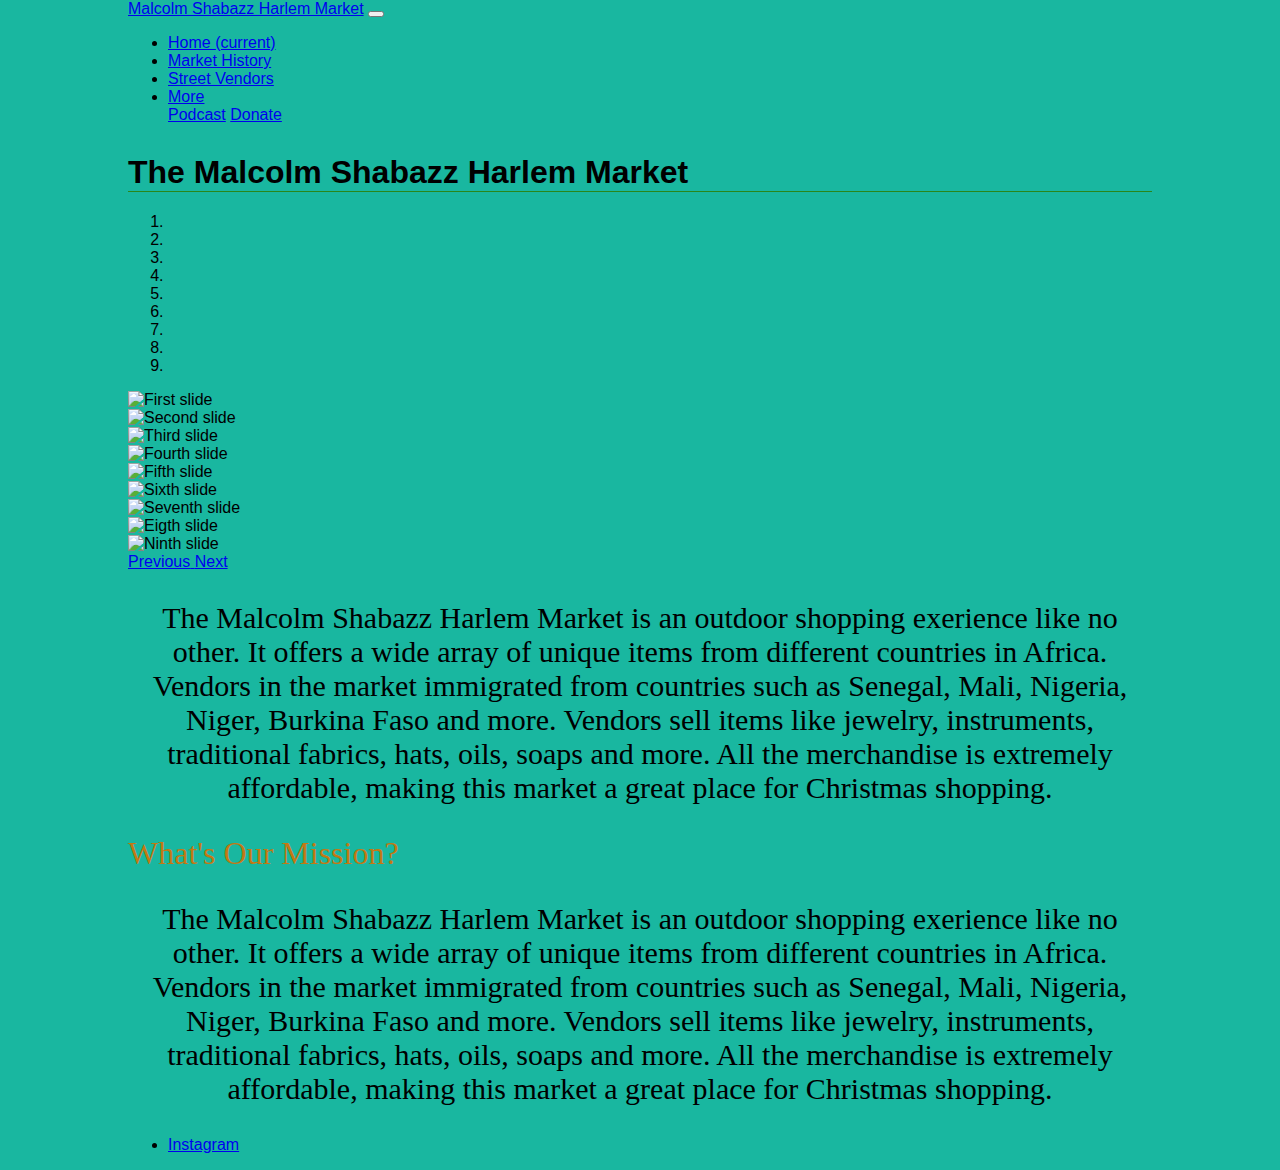
==== index.html @ 5a2a0726 "Rename final.html to index.html" ====
<!DOCTYPE html>
<html lang="en">

<head>
  <meta charset="UTF-8">
  <meta name="viewport" content="width=device-width, initial-scale=1, shrink-to-fit=no">
    <link rel="stylesheet" href="https://cdn.jsdelivr.net/npm/bootstrap@4.1.3/dist/css/bootstrap.min.css" integrity="sha384-MCw98/SFnGE8fJT3GXwEOngsV7Zt27NXFoaoApmYm81iuXoPkFOJwJ8ERdknLPMO" crossorigin="anonymous">
  <title>Jonah Hackett</title>
  <link rel="stylesheet" href="style.css">
  <style>
  body {
    background-color: #19B7A0;
    margin: 0 10%;
    font-family: sans-serif;
    }
  h1 {
    font-family: Rubik 80s Fade;
    font-weight: bold;
	  text-transform: none;
    border-bottom: 1px solid #29871B;
    margin-top: 30px;
  }
  h2 {
    color: #C27913;
    font-size: 2em;
	  font-family: Fira Sans;
    font-weight: normal;
  }
	  p{
         font-family: Mulish;
      color: #000000;
      text-align: center;
      font-size:30px;
}
	  
</style>
</head>

<body>
  <!-- Navbar Component -->
  <nav class="navbar navbar-expand-md navbar-light bg-light">
    <a class="navbar-brand" href="index.html">Malcolm Shabazz Harlem Market</a> 
	  <a class="navbar-brand" href="/">
	</a>
    <button class="navbar-toggler" type="button" data-toggle="collapse" data-target="#navbarSupportedContent"
      aria-controls="navbarSupportedContent" aria-expanded="false" aria-label="Toggle navigation">
      <span class="navbar-toggler-icon"></span>
    </button>

    <div class="collapse navbar-collapse" id="navbarSupportedContent">
      <ul class="navbar-nav mr-auto">
        <li class="nav-item active">
          <a class="nav-link" href="../index.html">Home <span class="sr-only">(current)</span></a>
        </li>
        <li class="nav-item">
          <a class="nav-link" href="pages/history.html">Market History</a>
        </li>
         <li class="nav-item">
          <a class="nav-link" href="pages/streetvendors.html">Street Vendors</a>
        </li>
        <li class="nav-item dropdown">
          <a class="nav-link dropdown-toggle" href="#" id="navbarDropdown" role="button" data-toggle="dropdown"
            aria-haspopup="true" aria-expanded="false">
            More
          </a>
          <div class="dropdown-menu" aria-labelledby="navbarDropdown">
            <a class="dropdown-item" href="pages/podcast.html">Podcast</a>
            <a class="dropdown-item" href="pages/donate.html">Donate</a>
          </div>
        </li>
      </ul>
    </div>
  </nav>
  <!-- End of navbar -->

  <div class="container">
    <div class="row">
      <div class="col">
	       <div class="float-none">
        <h1 class="text-center">The Malcolm Shabazz Harlem Market</h1>
      </div>
</div>

  <!-- Carousel -->
      <div class="row">
      <div class="col">
         <div class="float-center">
        <div id="jonahslides" class="carousel slide" data-ride="carousel">
  <ol class="carousel-indicators">
  <li data-target="#jonahslides" data-slide-to="0" class="active"></li>
    <li data-target="#jonahslides" data-slide-to="1"></li>
    <li data-target="#jonahslides" data-slide-to="2"></li>
    <li data-target="#jonahslides" data-slide-to="3"></li>
    <li data-target="#jonahslides" data-slide-to="4"></li>
    <li data-target="#jonahslides" data-slide-to="5"></li>
    <li data-target="#jonahslides" data-slide-to="6"></li>
    <li data-target="#jonahslides" data-slide-to="7"></li>
    <li data-target="#jonahslides" data-slide-to="8"></li>
  </ol>
  <div class="carousel-inner">
    <div class="carousel-item active">
      <img class="d-block w-75" src="IMGI.jpg" alt="First slide">
    </div>
    <div class="carousel-item">
      <img class="d-block w-75" src="IMGJ.jpg" alt="Second slide">
    </div>
    <div class="carousel-item">
      <img class="d-block w-75" src="IMGK.jpg" alt="Third slide">
    </div>
  <div class="carousel-item">
      <img class="d-block w-75" src="IMGL.jpg" alt="Fourth slide">
    </div>
  <div class="carousel-item">
      <img class="d-block w-75" src="IMGM.jpg" alt="Fifth slide">
    </div>
  <div class="carousel-item">
      <img class="d-block w-75" src="IMGN.jpg" alt="Sixth slide">
    </div>
  <div class="carousel-item">
      <img class="d-block w-75" src="IMGO.jpg" alt="Seventh slide">
    </div>
  <div class="carousel-item">
      <img class="d-block w-75" src="IMGP.jpg" alt="Eigth slide">
    </div>
  <div class="carousel-item">
      <img class="d-block w-75" src="IMGQ.jpg" alt="Ninth slide">
    </div>
    <div>
  <a class="carousel-control-prev" href="#carouselExampleIndicators" role="button" data-slide="prev">
    <span class="carousel-control-prev-icon" aria-hidden="true"></span>
    <span class="sr-only">Previous</span>
  </a>

  <a class="carousel-control-next" href="#carouselExampleIndicators" role="button" data-slide="next">
    <span class="carousel-control-next-icon" aria-hidden="true"></span>
    <span class="sr-only">Next</span>
  </a>
    </div>
        <!-- End of Carousel -->
    
    
  </div>
 <div class="row">
	  <div class="col">
      <p class="text-center">The Malcolm Shabazz Harlem Market is an outdoor shopping exerience like no other. It offers a wide array of unique items from different countries in Africa. Vendors in the market immigrated from countries such as Senegal, Mali, Nigeria, Niger, Burkina Faso and more. Vendors sell items like jewelry, instruments, traditional fabrics, hats, oils, soaps and more. All the merchandise is extremely affordable, making this market a great place for Christmas shopping.</p>
      </div>
      <div class="row">
    <div class="col">
      <h2 class="text-center"> What's Our Mission? </h2>
      </div>

	 <div class="row">
    <div class="col">
      <p class="text-center">The Malcolm Shabazz Harlem Market is an outdoor shopping exerience like no other. It offers a wide array of unique items from different countries in Africa. Vendors in the market immigrated from countries such as Senegal, Mali, Nigeria, Niger, Burkina Faso and more. Vendors sell items like jewelry, instruments, traditional fabrics, hats, oils, soaps and more. All the merchandise is extremely affordable, making this market a great place for Christmas shopping.</p>
      </div>

		
  </div>
	
 <ul>
	    <li class="nav"><a href="https://www.instagram.com/mshmarket/?igshid=YmMyMTA2M2Y%3D" class="btn btn-success btn-lg active" role="button" aria-pressed="true">Instagram</a></li>
    
  </ul>

   
  <script src="https://code.jquery.com/jquery-3.3.1.slim.min.js"
    integrity="sha384-q8i/X+965DzO0rT7abK41JStQIAqVgRVzpbzo5smXKp4YfRvH+8abtTE1Pi6jizo"
    crossorigin="anonymous"></script>
  <script src="https://cdnjs.cloudflare.com/ajax/libs/popper.js/1.14.3/umd/popper.min.js"
    integrity="sha384-ZMP7rVo3mIykV+2+9J3UJ46jBk0WLaUAdn689aCwoqbBJiSnjAK/l8WvCWPIPm49"
    crossorigin="anonymous"></script>
  <script src="https://stackpath.bootstrapcdn.com/bootstrap/4.1.3/js/bootstrap.min.js"
    integrity="sha384-ChfqqxuZUCnJSK3+MXmPNIyE6ZbWh2IMqE241rYiqJxyMiZ6OW/JmZQ5stwEULTy"
    crossorigin="anonymous"></script>
</body>

</html>
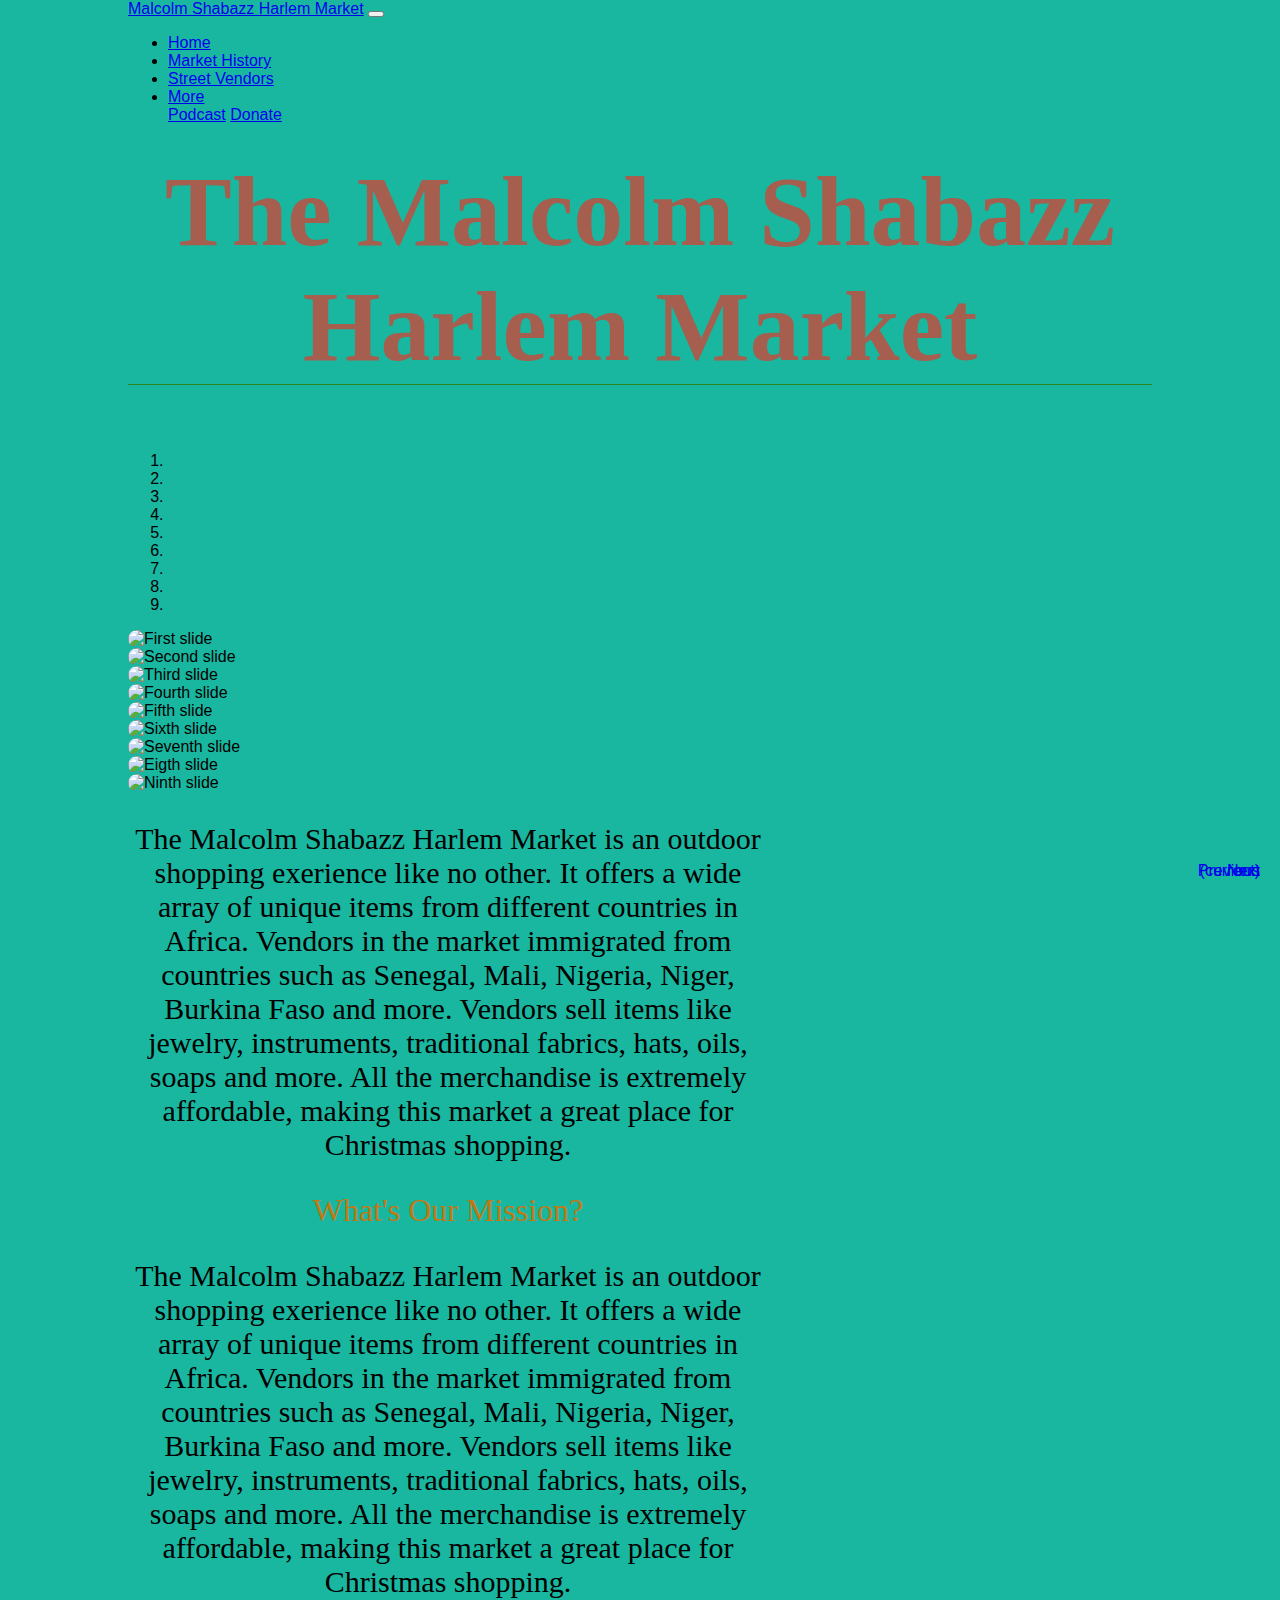
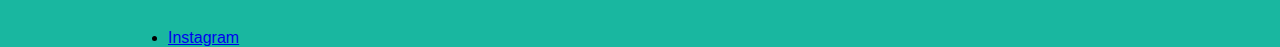
==== commit eff6324c: "Update index.html" ====
--- a/index.html
+++ b/index.html
@@ -76,7 +76,7 @@
   <div class="container">
     <div class="row">
       <div class="col">
-	       <div class="float-none">
+	       <div class="float-center">
         <h1 class="text-center">The Malcolm Shabazz Harlem Market</h1>
       </div>
 </div>
--- a/style.css
+++ b/style.css
@@ -0,0 +1,85 @@
+  @font-face{
+        font-family:  "Rubik 80s Fade";
+        src: url("https://fonts.google.com/");
+      }
+
+       @font-face{
+        font-family:  "Fira Sans";
+        src: url("https://fonts.google.com/");
+      }
+
+       @font-face{
+        font-family:  "Mulish";
+        src: url("https://fonts.google.com/");
+      }
+
+.element {
+  @include float-left;
+}
+.another-element {
+  @include float-right;
+}
+.one-more {
+  @include float-none;
+}
+
+
+    h1{
+    	font-family: 'Rubik 80s Fade';
+      color: #A65E4E;
+      text-align: center;
+      font-size:100px;
+      font-weight: bold;
+         
+      
+    }
+    
+    h2{
+    	font-family: 'Fira Sans';
+      color: #BF5D54;
+      text-align: center;
+      font-size:50px;
+     }
+
+     p{
+         font-family: 'Mulish';
+      color: #000000;
+      text-align: center;
+      font-size:30px;
+}
+    
+    img{
+    	
+      border-radius: 30px;
+      width: 80%;
+      height: auto;
+    }
+    
+    .carousel {
+  width:640px;
+  height:360px;
+}
+
+.carousel-control-prev-icon {
+    position: absolute;
+    bottom: 20px;
+    left: 20px;
+}
+
+.carousel-control-next-icon {
+    position: absolute;
+    bottom: 20px;
+    right: 20px;
+}
+
+.sr-only {
+     position: absolute;
+    bottom: 20px;
+    right: 20px;
+}
+
+.button {
+     position: absolute;
+    bottom: 20px;
+    right: 20px;
+}
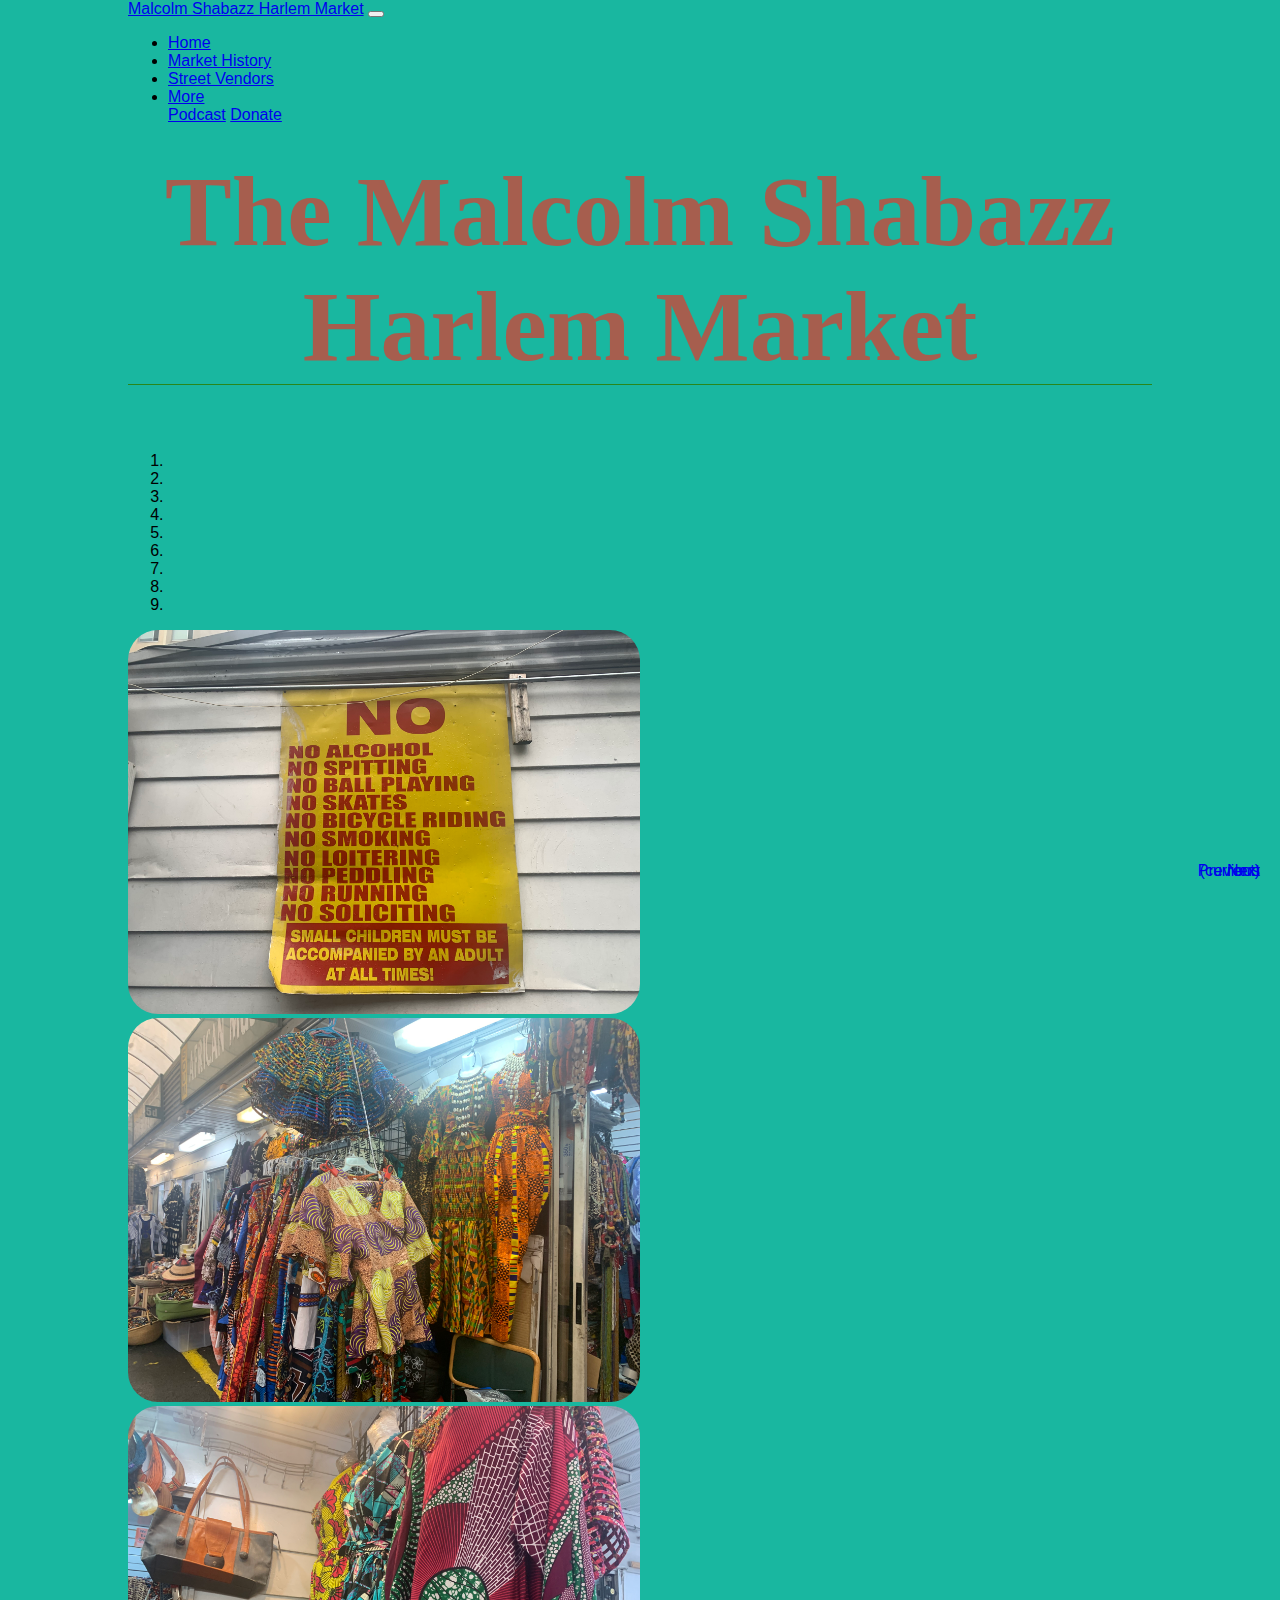
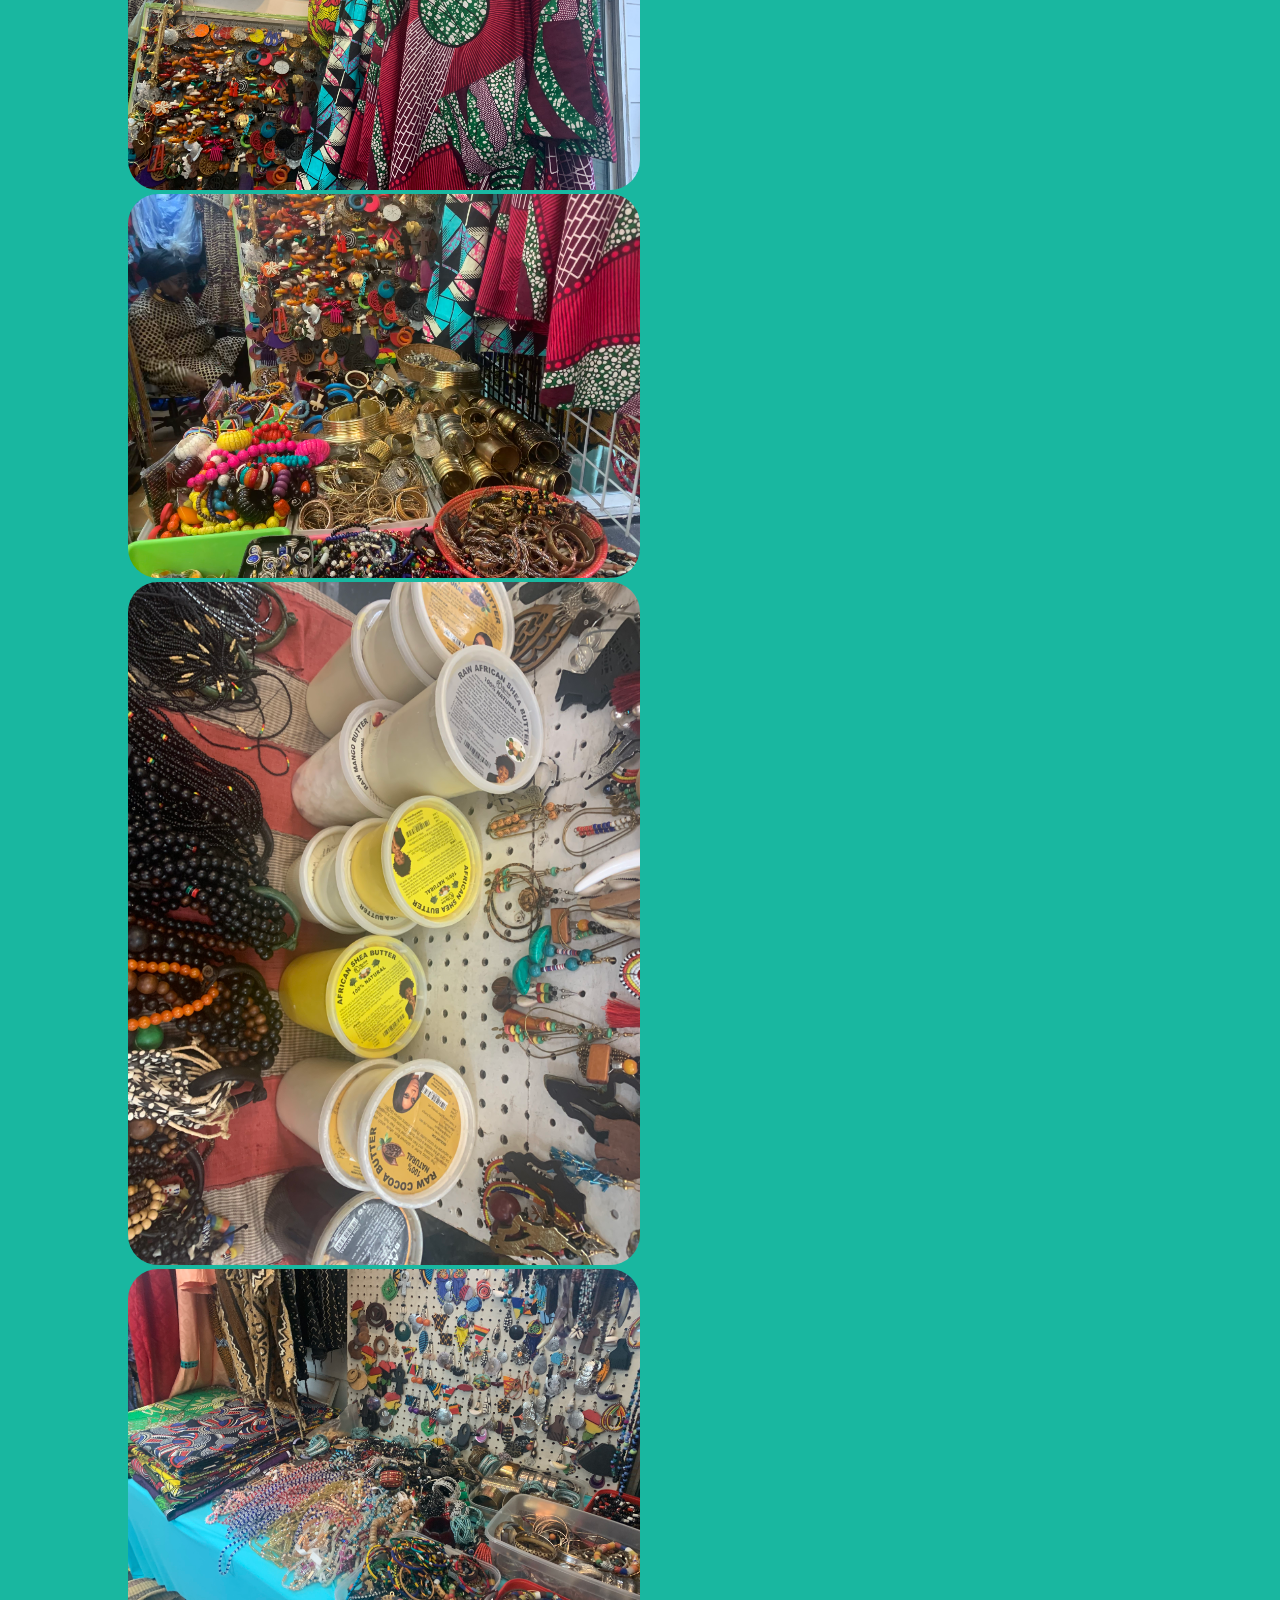
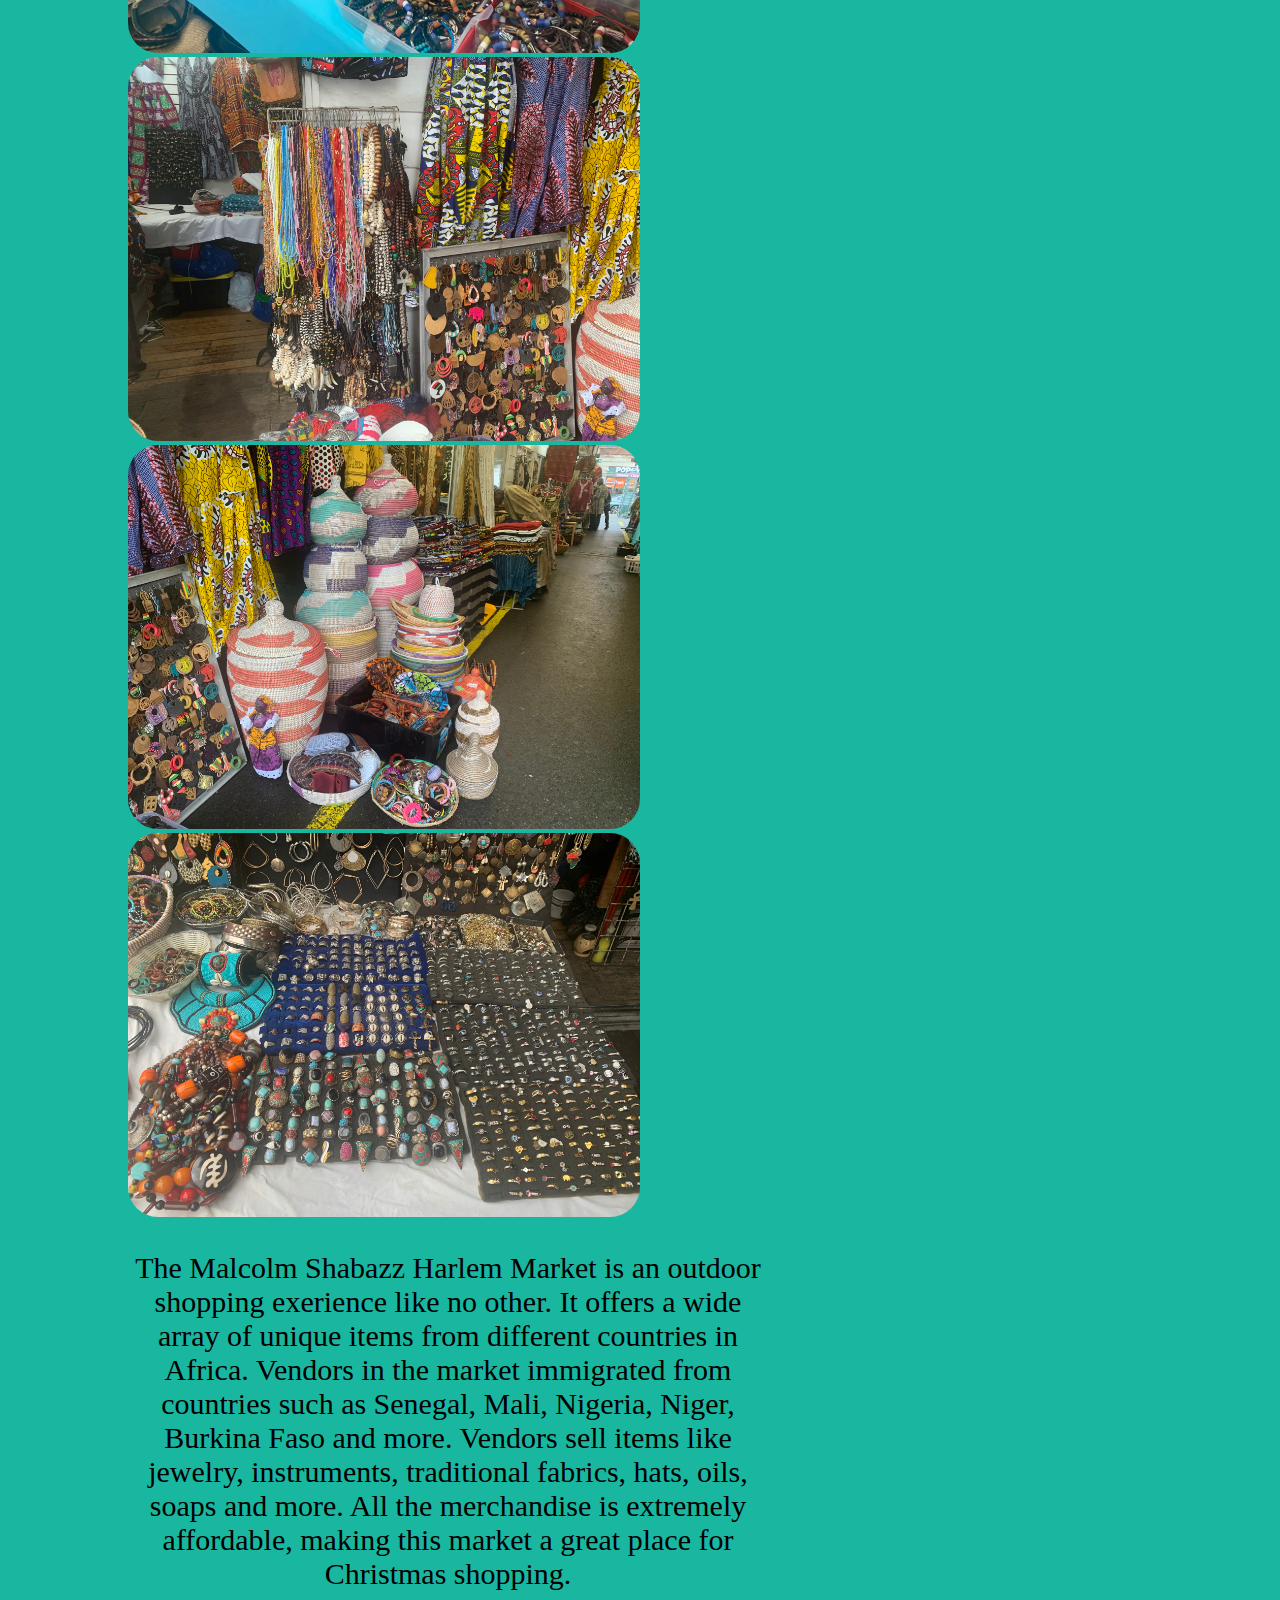
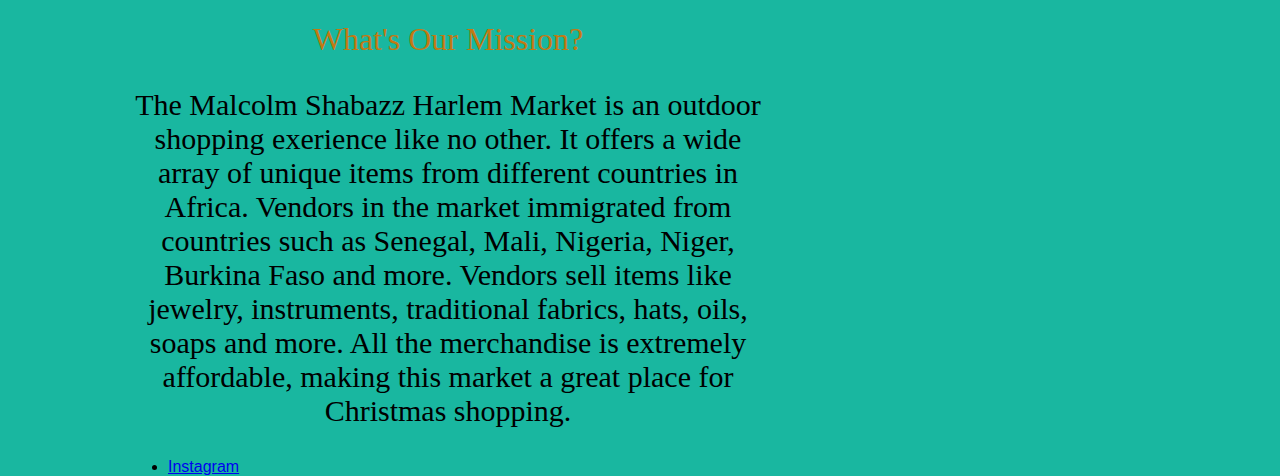
==== commit 9ac71a60: "Update index.html" ====
--- a/index.html
+++ b/index.html
@@ -99,31 +99,31 @@
   </ol>
   <div class="carousel-inner">
     <div class="carousel-item active">
-      <img class="d-block w-75" src="IMGI.jpg" alt="First slide">
+      <img class="d-block w-75" src="IMGI.JPG" alt="First slide">
     </div>
     <div class="carousel-item">
-      <img class="d-block w-75" src="IMGJ.jpg" alt="Second slide">
+      <img class="d-block w-75" src="IMGJ.JPG" alt="Second slide">
     </div>
     <div class="carousel-item">
-      <img class="d-block w-75" src="IMGK.jpg" alt="Third slide">
+      <img class="d-block w-75" src="IMGK.JPG" alt="Third slide">
     </div>
   <div class="carousel-item">
-      <img class="d-block w-75" src="IMGL.jpg" alt="Fourth slide">
+      <img class="d-block w-75" src="IMGL.JPG" alt="Fourth slide">
     </div>
   <div class="carousel-item">
-      <img class="d-block w-75" src="IMGM.jpg" alt="Fifth slide">
+      <img class="d-block w-75" src="IMGM.JPG" alt="Fifth slide">
     </div>
   <div class="carousel-item">
-      <img class="d-block w-75" src="IMGN.jpg" alt="Sixth slide">
+      <img class="d-block w-75" src="IMGN.JPG" alt="Sixth slide">
     </div>
   <div class="carousel-item">
-      <img class="d-block w-75" src="IMGO.jpg" alt="Seventh slide">
+      <img class="d-block w-75" src="IMGO.JPG" alt="Seventh slide">
     </div>
   <div class="carousel-item">
-      <img class="d-block w-75" src="IMGP.jpg" alt="Eigth slide">
+      <img class="d-block w-75" src="IMGP.JPG" alt="Eigth slide">
     </div>
   <div class="carousel-item">
-      <img class="d-block w-75" src="IMGQ.jpg" alt="Ninth slide">
+      <img class="d-block w-75" src="IMGQ.JPG" alt="Ninth slide">
     </div>
     <div>
   <a class="carousel-control-prev" href="#carouselExampleIndicators" role="button" data-slide="prev">
@@ -137,9 +137,9 @@
   </a>
     </div>
         <!-- End of Carousel -->
-    
-    
-  </div>
+     </div>
+		
+		
  <div class="row">
 	  <div class="col">
       <p class="text-center">The Malcolm Shabazz Harlem Market is an outdoor shopping exerience like no other. It offers a wide array of unique items from different countries in Africa. Vendors in the market immigrated from countries such as Senegal, Mali, Nigeria, Niger, Burkina Faso and more. Vendors sell items like jewelry, instruments, traditional fabrics, hats, oils, soaps and more. All the merchandise is extremely affordable, making this market a great place for Christmas shopping.</p>
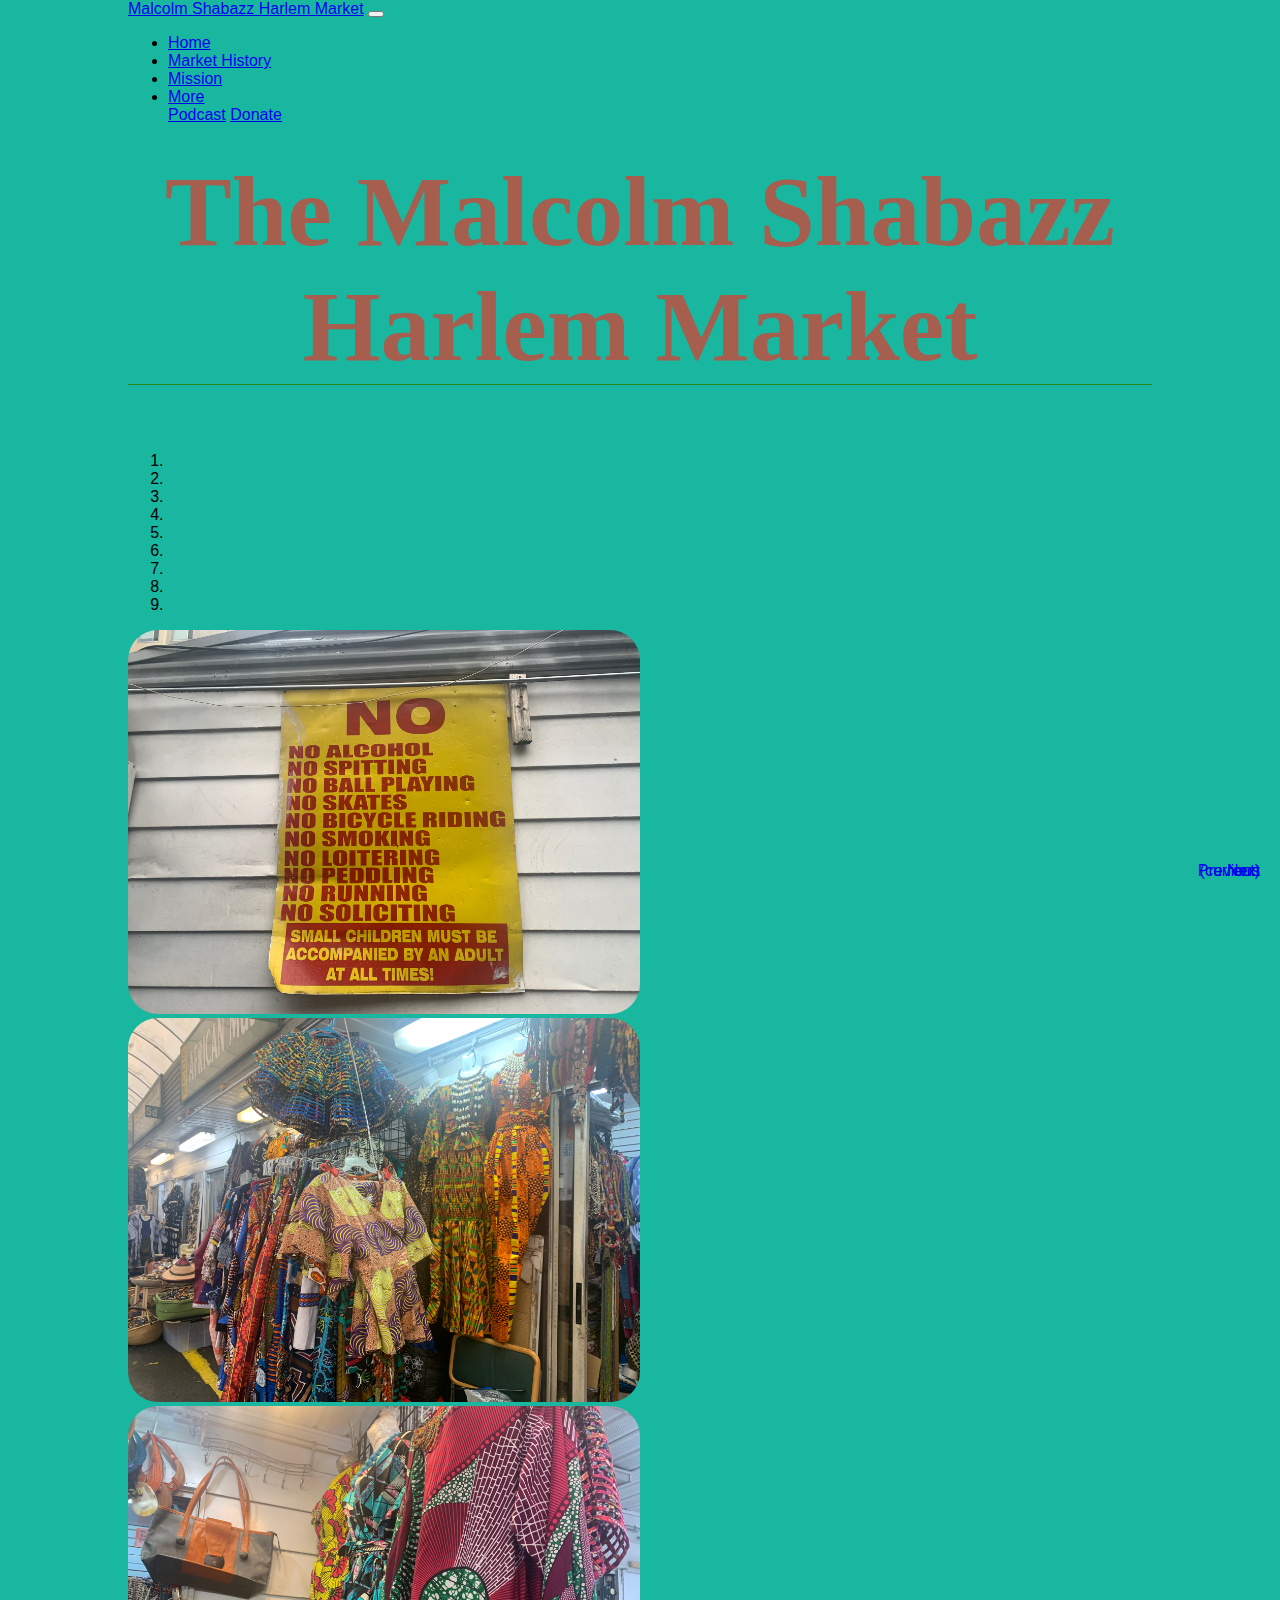
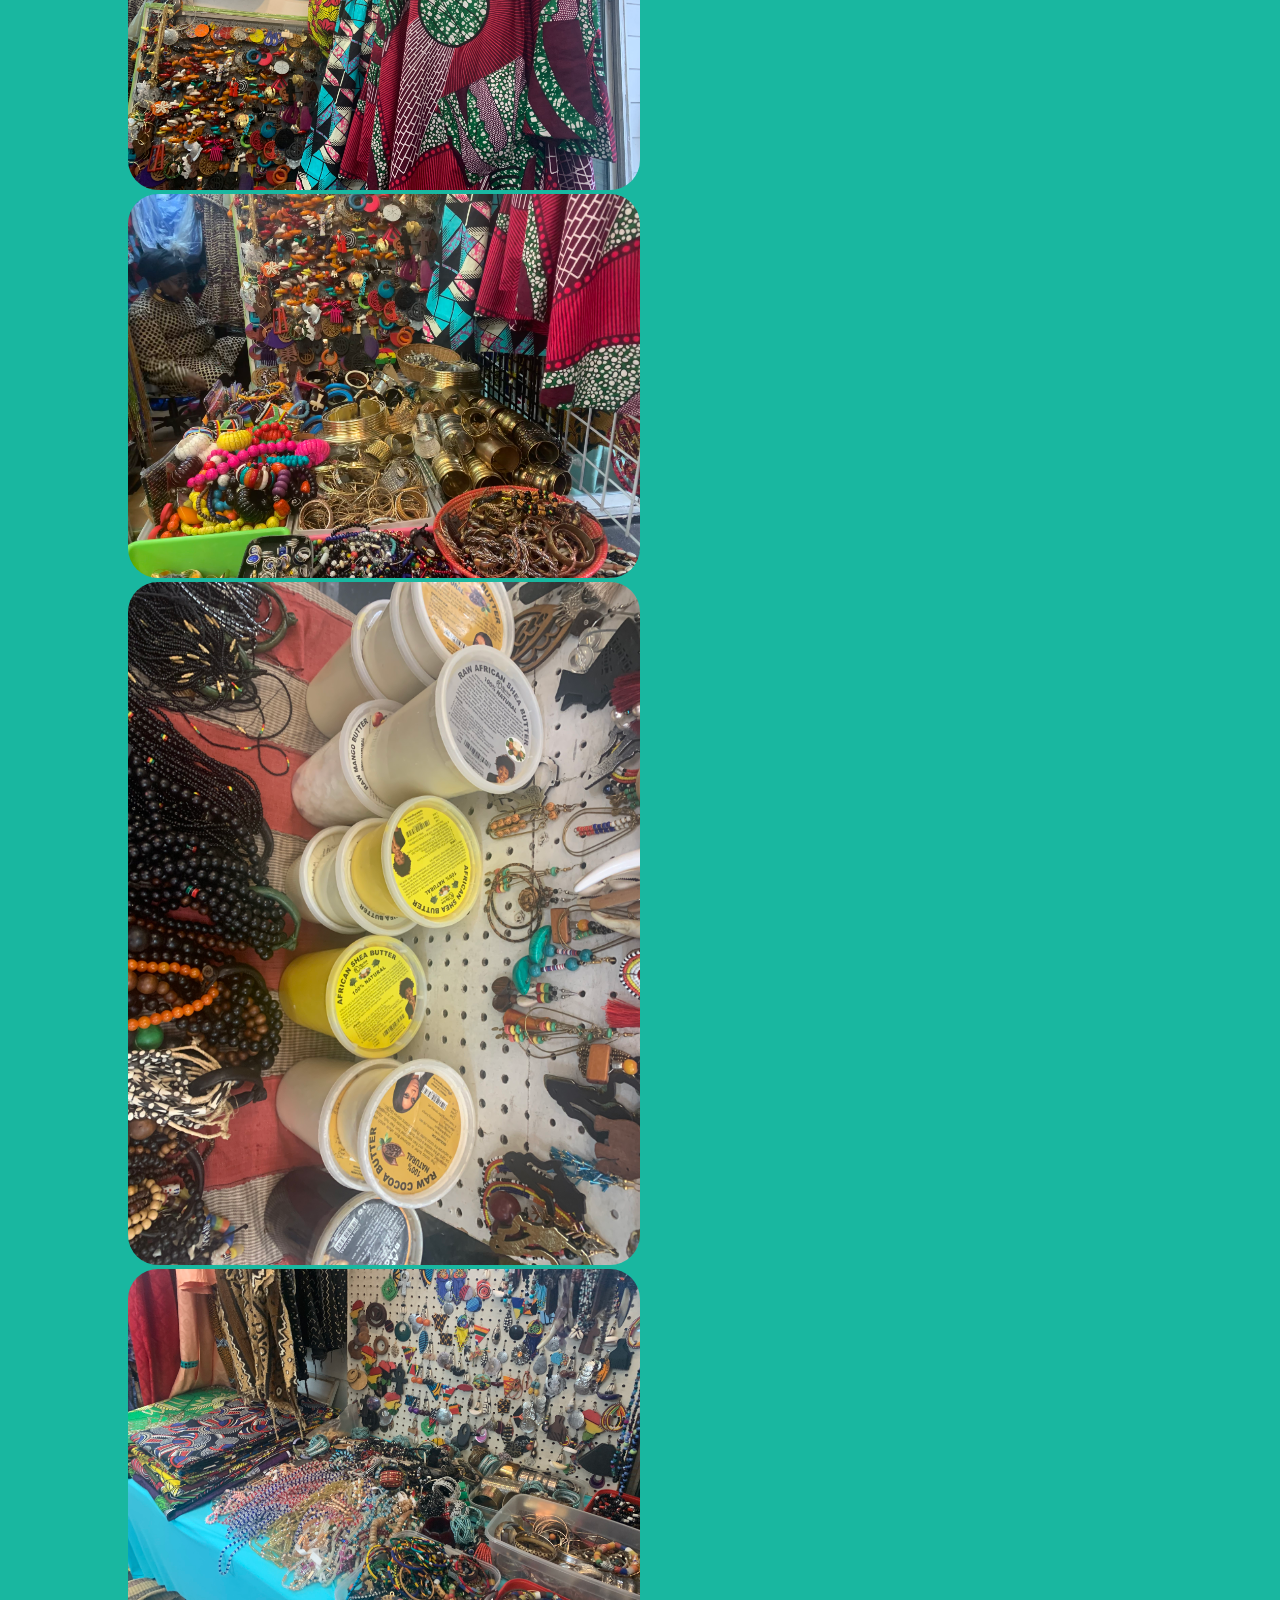
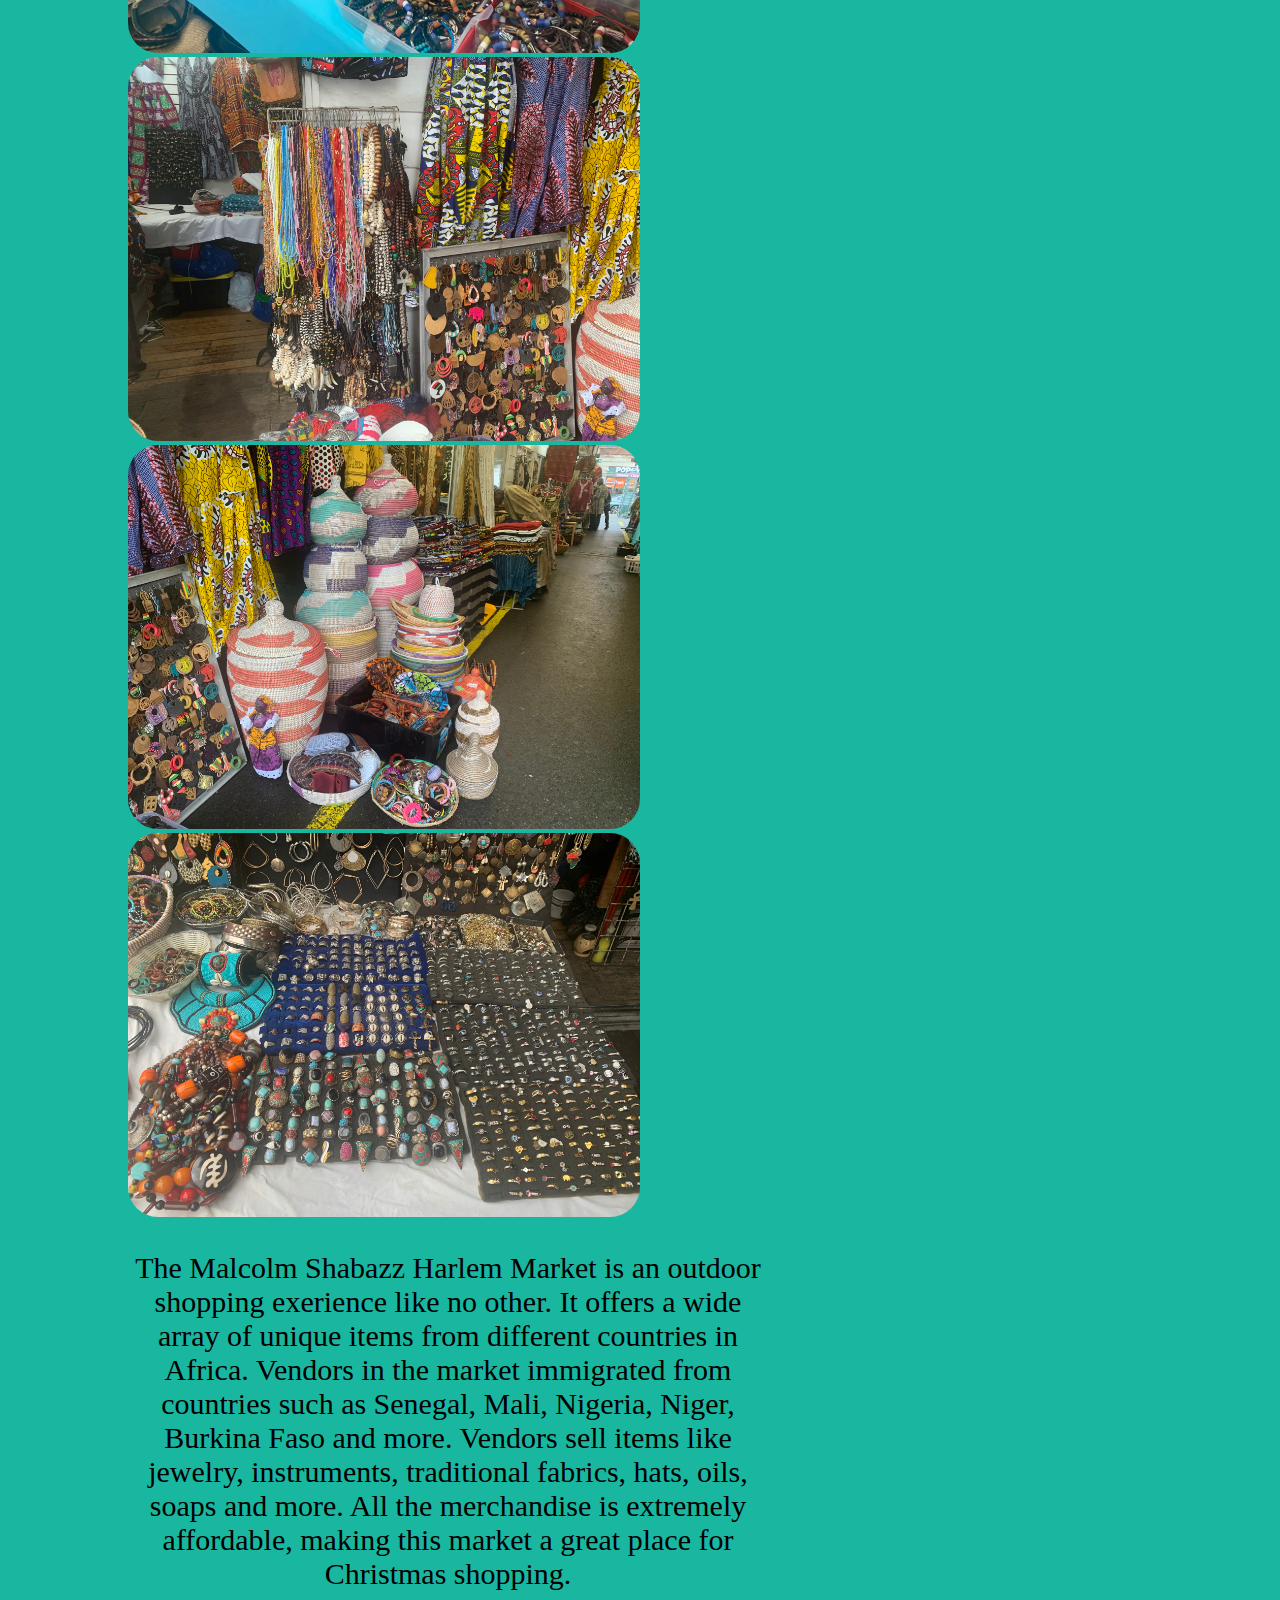
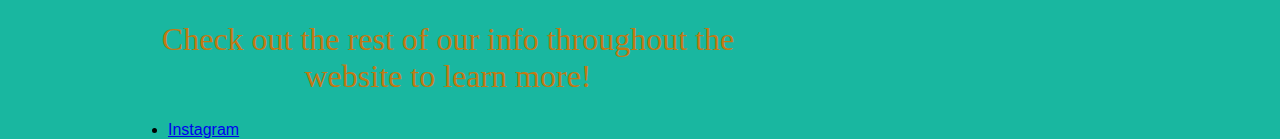
==== commit 3e55f7ea: "Update index.html" ====
--- a/index.html
+++ b/index.html
@@ -56,7 +56,7 @@
           <a class="nav-link" href="pages/history.html">Market History</a>
         </li>
          <li class="nav-item">
-          <a class="nav-link" href="pages/streetvendors.html">Street Vendors</a>
+          <a class="nav-link" href="pages/streetvendors.html">Mission</a>
         </li>
         <li class="nav-item dropdown">
           <a class="nav-link dropdown-toggle" href="#" id="navbarDropdown" role="button" data-toggle="dropdown"
@@ -146,15 +146,9 @@
       </div>
       <div class="row">
     <div class="col">
-      <h2 class="text-center"> What's Our Mission? </h2>
+      <h2 class="text-center"> Check out the rest of our info throughout the website to learn more! </h2>
       </div>
 
-	 <div class="row">
-    <div class="col">
-      <p class="text-center">The Malcolm Shabazz Harlem Market is an outdoor shopping exerience like no other. It offers a wide array of unique items from different countries in Africa. Vendors in the market immigrated from countries such as Senegal, Mali, Nigeria, Niger, Burkina Faso and more. Vendors sell items like jewelry, instruments, traditional fabrics, hats, oils, soaps and more. All the merchandise is extremely affordable, making this market a great place for Christmas shopping.</p>
-      </div>
-
-		
   </div>
 	
  <ul>
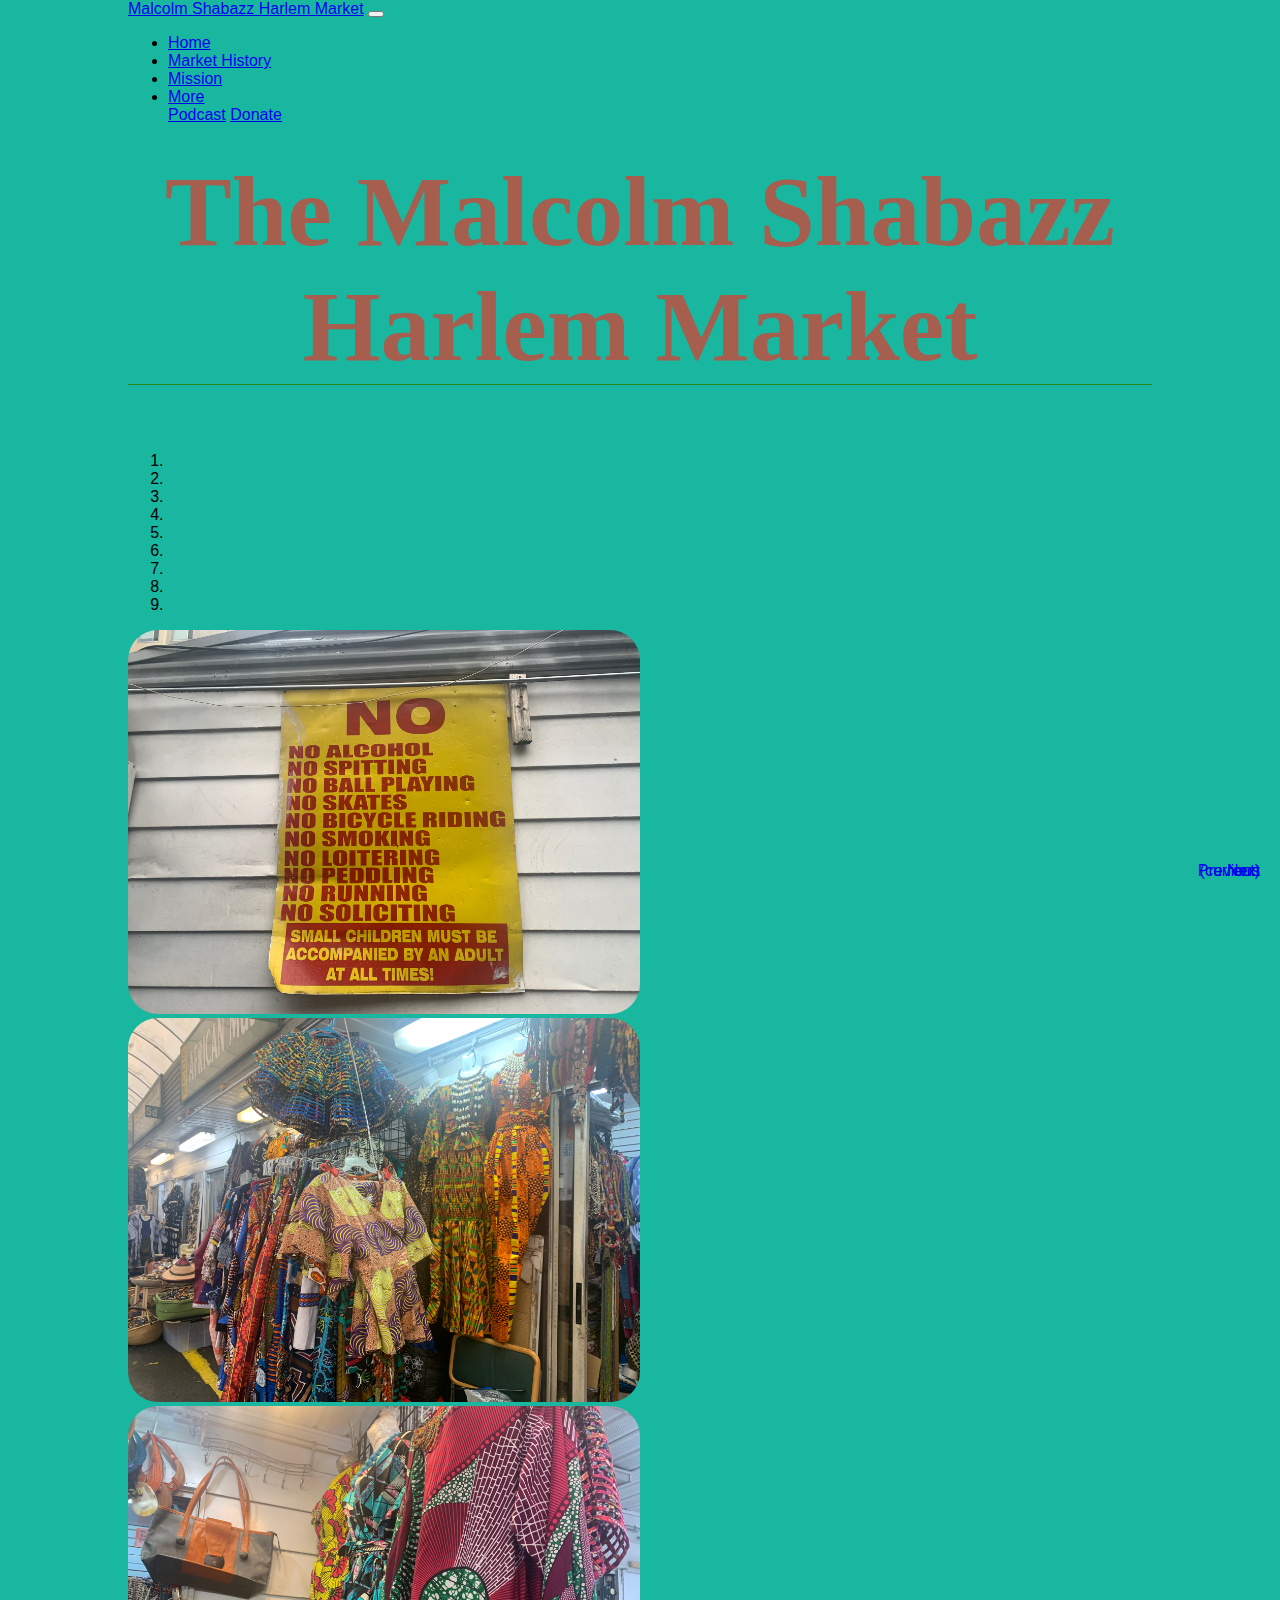
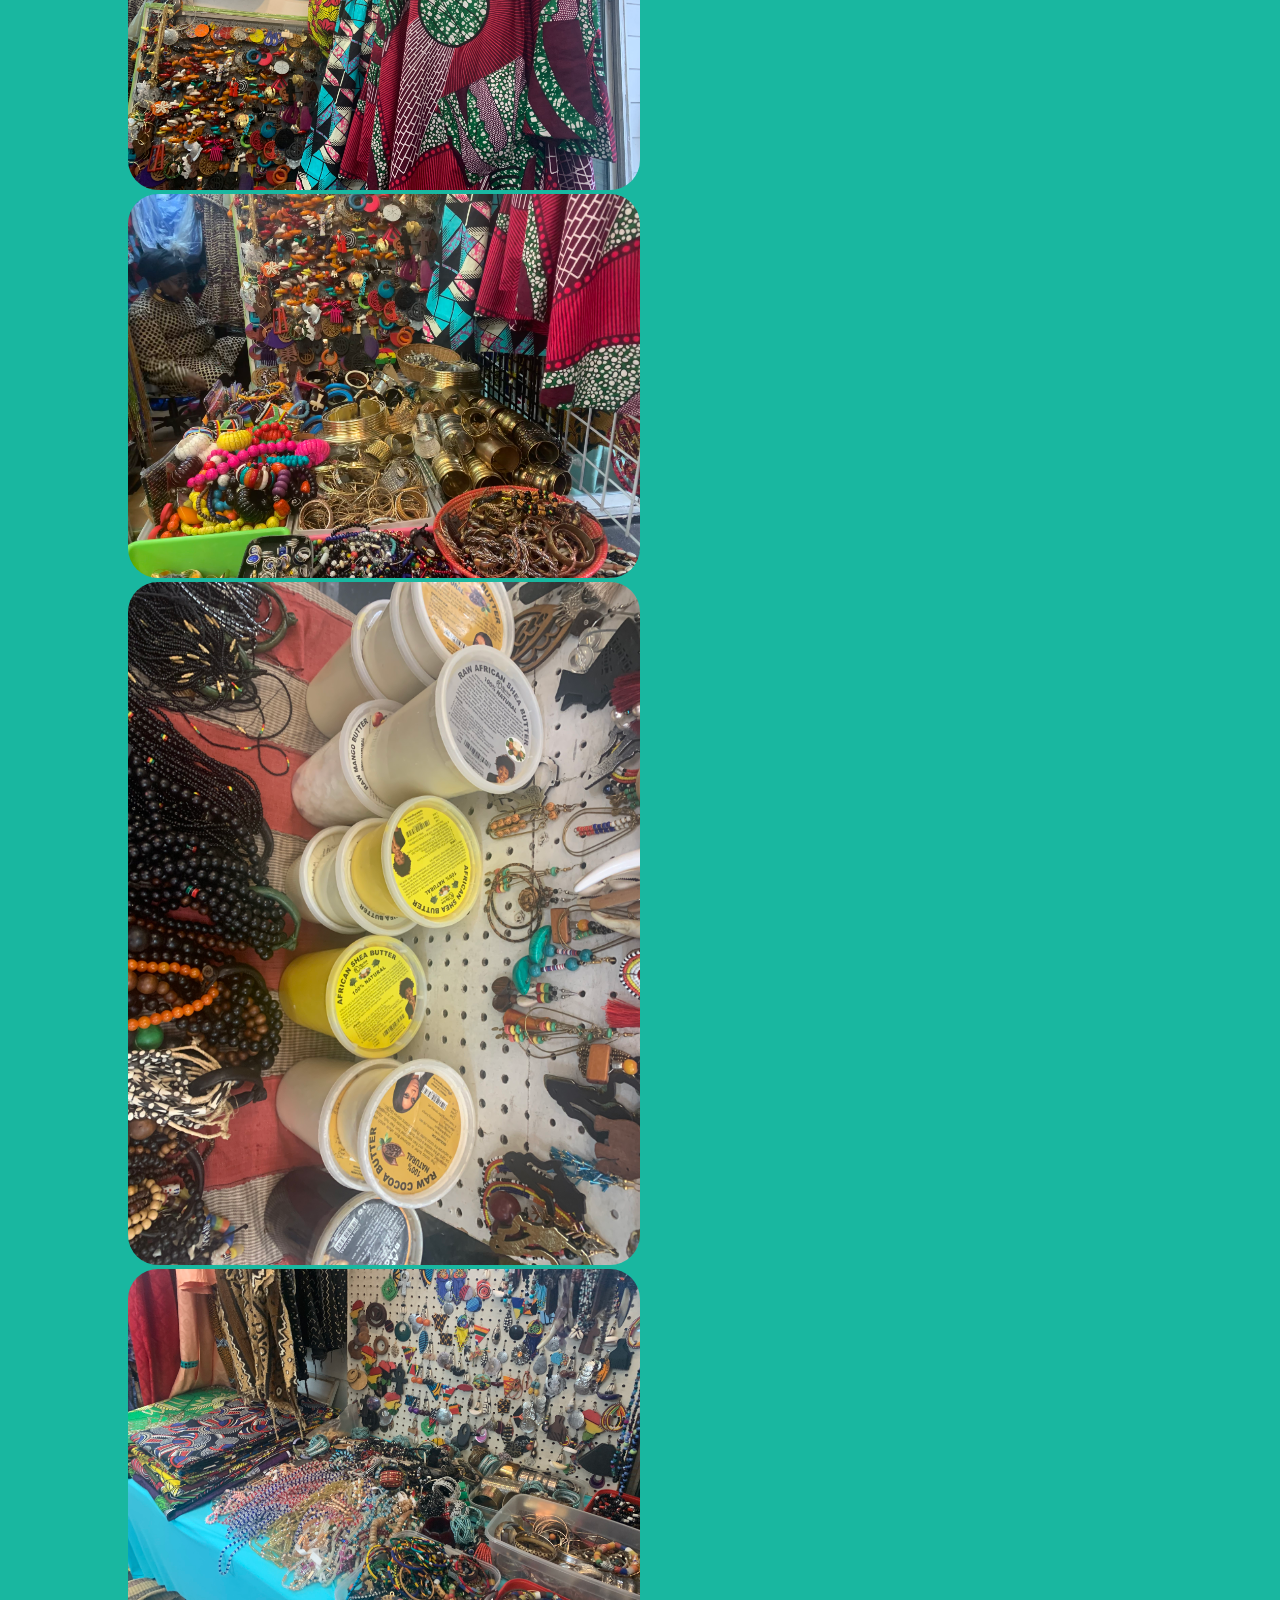
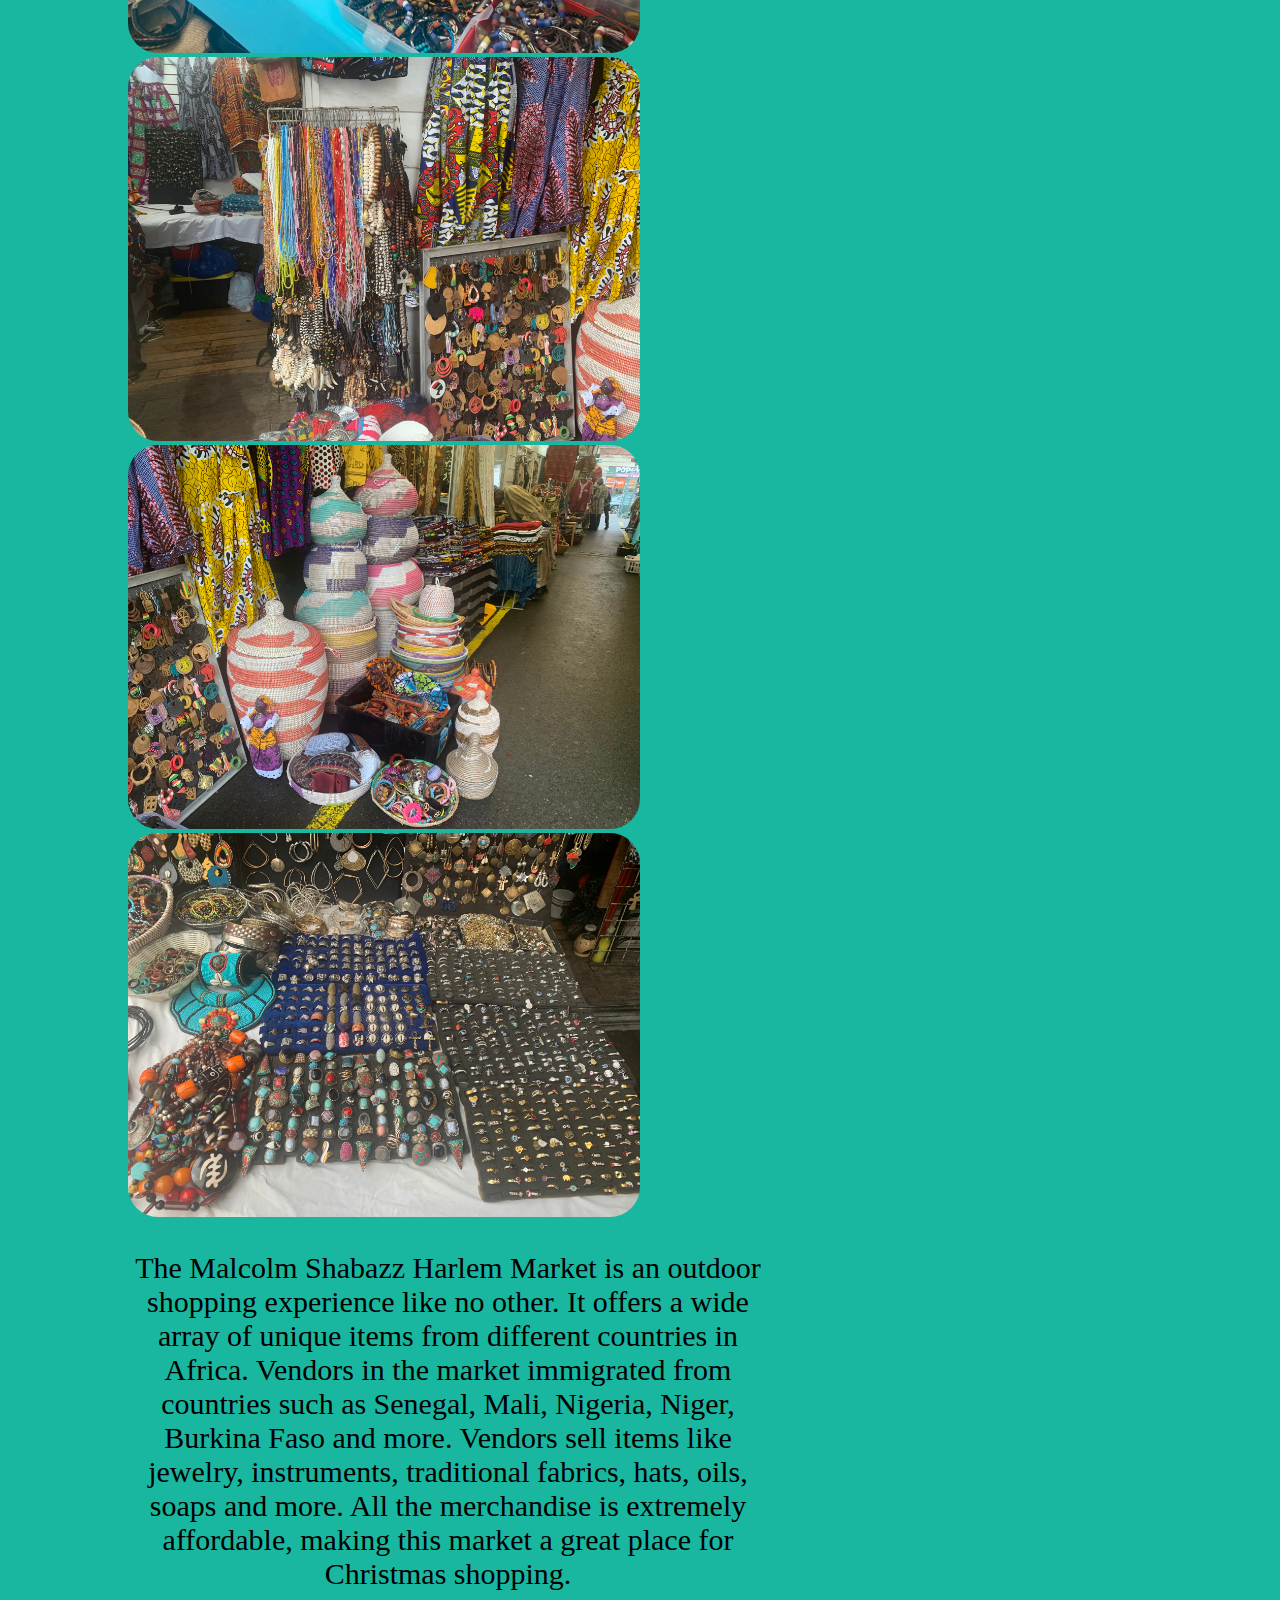
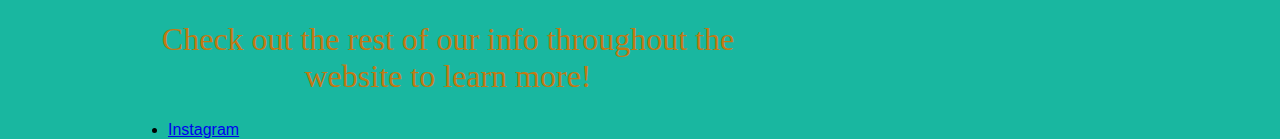
==== commit 2bacfc95: "Update index.html" ====
--- a/index.html
+++ b/index.html
@@ -142,7 +142,7 @@
 		
  <div class="row">
 	  <div class="col">
-      <p class="text-center">The Malcolm Shabazz Harlem Market is an outdoor shopping exerience like no other. It offers a wide array of unique items from different countries in Africa. Vendors in the market immigrated from countries such as Senegal, Mali, Nigeria, Niger, Burkina Faso and more. Vendors sell items like jewelry, instruments, traditional fabrics, hats, oils, soaps and more. All the merchandise is extremely affordable, making this market a great place for Christmas shopping.</p>
+      <p class="text-center">The Malcolm Shabazz Harlem Market is an outdoor shopping experience like no other. It offers a wide array of unique items from different countries in Africa. Vendors in the market immigrated from countries such as Senegal, Mali, Nigeria, Niger, Burkina Faso and more. Vendors sell items like jewelry, instruments, traditional fabrics, hats, oils, soaps and more. All the merchandise is extremely affordable, making this market a great place for Christmas shopping.</p>
       </div>
       <div class="row">
     <div class="col">
